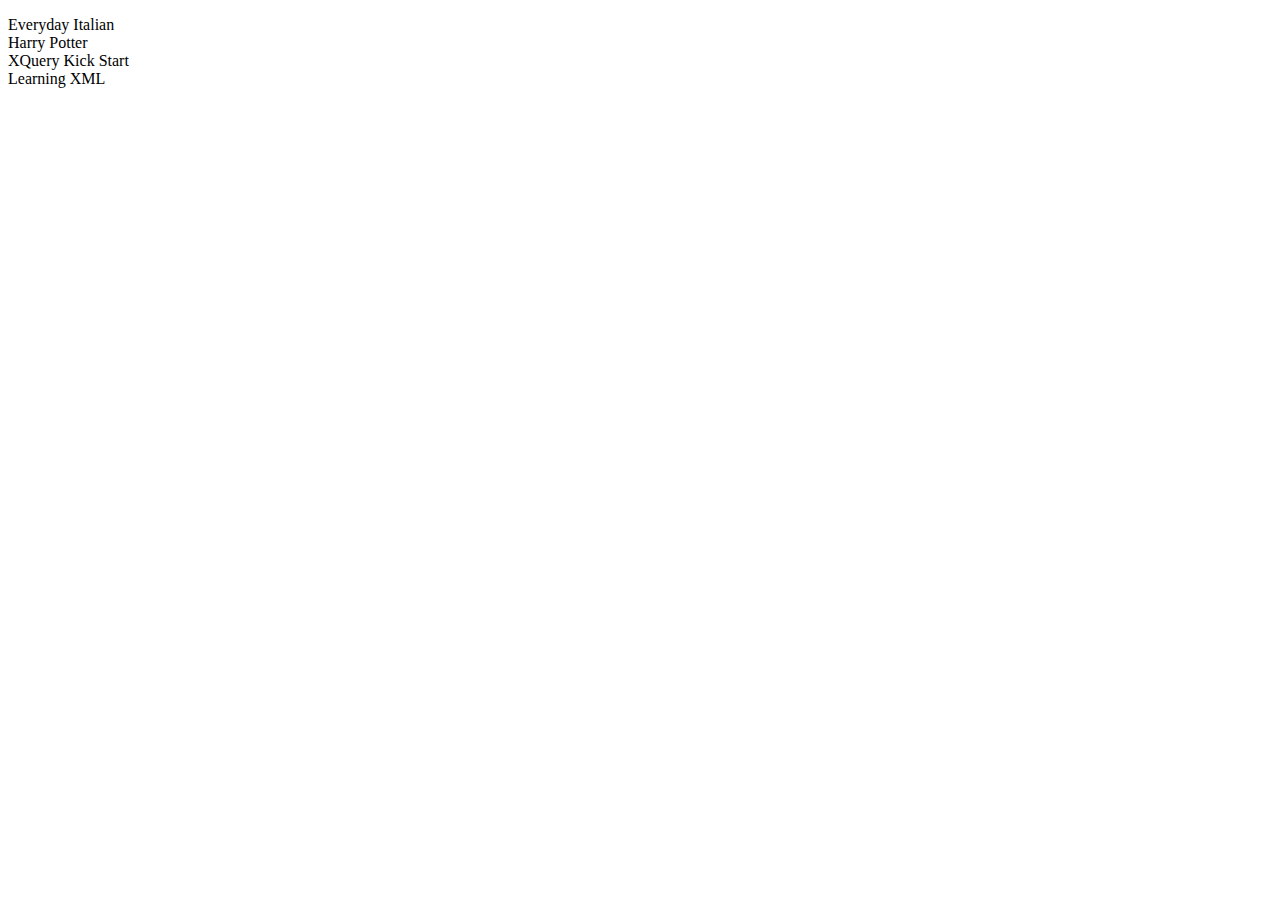
==== XPath/books.html @ 0a1a5646 "xpath" ====
<!DOCTYPE html>
<html>
<body>

<p id="demo"></p>

<script>
var xhttp = new XMLHttpRequest();
xhttp.onreadystatechange = function() {
    if (this.readyState == 4 && this.status == 200) {
        showResult(xhttp.responseXML);
    }
};
xhttp.open("GET", "books.xml", true);
xhttp.send(); 

function showResult(xml) {
    var txt = "";
    path = "/bookstore/book/title"
    if (xml.evaluate) {
        var nodes = xml.evaluate(path, xml, null, XPathResult.ANY_TYPE, null);
        var result = nodes.iterateNext();
        while (result) {
            txt += result.childNodes[0].nodeValue + "<br>";
            result = nodes.iterateNext();
        } 
    // Code For Internet Explorer
    } else if (window.ActiveXObject || xhttp.responseType == "msxml-document") {
        xml.setProperty("SelectionLanguage", "XPath");
        nodes = xml.selectNodes(path);
        for (i = 0; i < nodes.length; i++) {
            txt += nodes[i].childNodes[0].nodeValue + "<br>";
        }
    }
    document.getElementById("demo").innerHTML = txt;
}
</script>

</body>
</html>
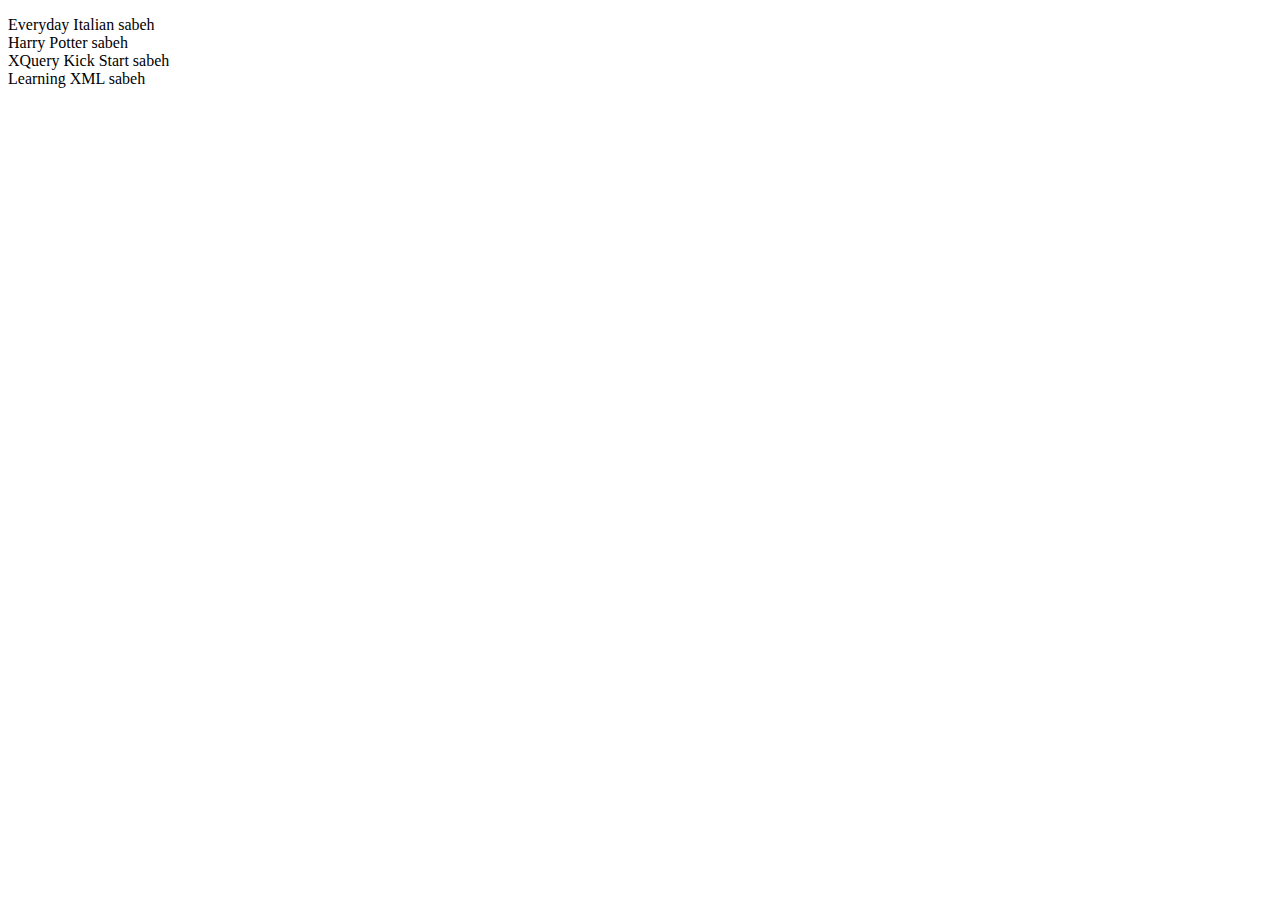
==== commit 096d8a15: "books" ====
--- a/XPath/books.html
+++ b/XPath/books.html
@@ -21,16 +21,9 @@
         var nodes = xml.evaluate(path, xml, null, XPathResult.ANY_TYPE, null);
         var result = nodes.iterateNext();
         while (result) {
-            txt += result.childNodes[0].nodeValue + "<br>";
+            txt += result.childNodes[0].nodeValue + " sabeh <br>";
             result = nodes.iterateNext();
         } 
-    // Code For Internet Explorer
-    } else if (window.ActiveXObject || xhttp.responseType == "msxml-document") {
-        xml.setProperty("SelectionLanguage", "XPath");
-        nodes = xml.selectNodes(path);
-        for (i = 0; i < nodes.length; i++) {
-            txt += nodes[i].childNodes[0].nodeValue + "<br>";
-        }
     }
     document.getElementById("demo").innerHTML = txt;
 }
